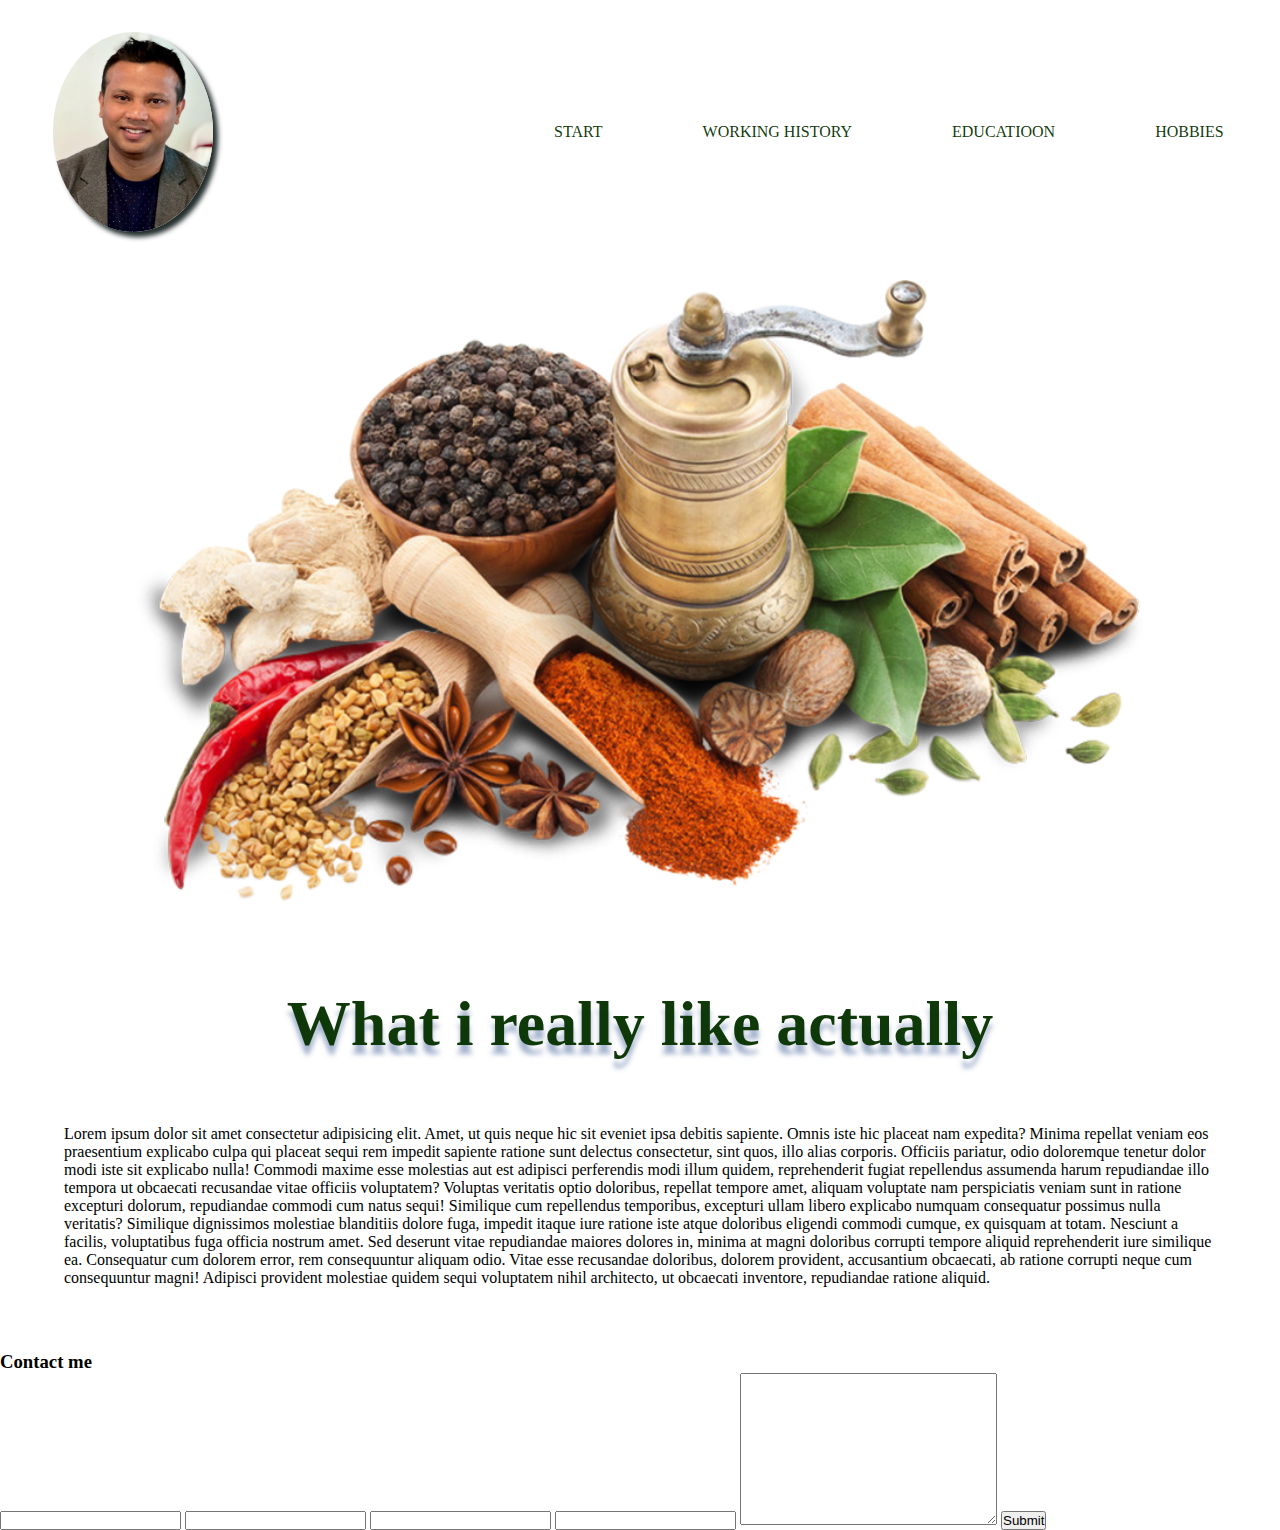
==== index.html @ 122cbe87 "first commit" ====
<!DOCTYPE html>
<html lang="en">
<head>
    <meta charset="UTF-8">
    <meta http-equiv="X-UA-Compatible" content="IE=edge">
    <meta name="viewport" content="width=device-width, initial-scale=1.0">
    <link rel="stylesheet" href="style.css">
    <title>Document</title>
</head>
<body>
 
    <header>
        <nav>
            <h1 class="logo"><img class="logoimg" src="/image/a80d02af-e627-45c9-8e77-5723fdb8d0c5 copy.JPG" height="200" width="160"></h1>
            <ul class="navbar">
                <li><a href="">START</a></li>
                <li><a href="">WORKING HISTORY</a></li>
                <li><a href="">EDUCATIOON</a></li>
                <li><a href="">HOBBIES</a></li>
            </ul>
            
        </nav>
        <div class="clear"></div>

    </header>
    <main>
        <section class="section1">
            
            <img class="mainimg" src="/image/kisspng-indian-cuisine-herb-spice-puerto-rican-cuisine-foo-5aede58769e3b1.6091192915255402314337.png" alt="my image">
            <h2 class="secondtex"> What i really like actually</h2>
            <p class="ptext">Lorem ipsum dolor sit amet consectetur adipisicing elit. Amet, ut quis neque hic sit eveniet ipsa debitis sapiente. Omnis iste hic placeat nam expedita? Minima repellat veniam eos praesentium explicabo culpa qui placeat sequi rem impedit sapiente ratione sunt delectus consectetur, sint quos, illo alias corporis. Officiis pariatur, odio doloremque tenetur dolor modi iste sit explicabo nulla! Commodi maxime esse molestias aut est adipisci perferendis modi illum quidem, reprehenderit fugiat repellendus assumenda harum repudiandae illo tempora ut obcaecati recusandae vitae officiis voluptatem? Voluptas veritatis optio doloribus, repellat tempore amet, aliquam voluptate nam perspiciatis veniam sunt in ratione excepturi dolorum, repudiandae commodi cum natus sequi! Similique cum repellendus temporibus, excepturi ullam libero explicabo numquam consequatur possimus nulla veritatis? Similique dignissimos molestiae blanditiis dolore fuga, impedit itaque iure ratione iste atque doloribus eligendi commodi cumque, ex quisquam at totam. Nesciunt a facilis, voluptatibus fuga officia nostrum amet. Sed deserunt vitae repudiandae maiores dolores in, minima at magni doloribus corrupti tempore aliquid reprehenderit iure similique ea. Consequatur cum dolorem error, rem consequuntur aliquam odio. Vitae esse recusandae doloribus, dolorem provident, accusantium obcaecati, ab ratione corrupti neque cum consequuntur magni! Adipisci provident molestiae quidem sequi voluptatem nihil architecto, ut obcaecati inventore, repudiandae ratione aliquid.</p>

        </section>
          <section class="section2">
            <h3> Contact me</h3>
            <form action="">
                <label for=""></label>
                <input type="text">
                <label for=""></label>
                <input type="text">
                <label for=""></label>
                <input type="text">
                <label for=""></label>
                <input type="text">
                <textarea name="" id="" cols="30" rows="10"></textarea>
                <button type="submit"> Submit</button>
            </form>
        </section>
    </main>
    <footer></footer>
    
    
    <script src="main.js"></script>    
</body>
</html>
---- style.css ----
*{
    padding: 0;
    margin: 0;
    text-decoration: none;
    list-style: none;
}

nav{
    
    display: flex;
    width: 99%;
    margin: auto;
    margin-top: 2rem;

}
.logo{
    display: flex;
    flex: 0.5;
    align-items: center;
    justify-content: center;
  
    
}
.navbar{
    width: 100%;
    display: flex;
    flex: 2;
    justify-content: flex-end;
    align-items: center;
   

}
.navbar li{
    margin: 50px;
}

.navbar li a{
    color: rgba(11, 53, 5, 0.979);
}

.logoimg{
    border-radius: 50%;
    box-shadow: 5px 5px 5px rgb(36, 47, 46);
}


.secondtex{
    font-size: 4rem;
    text-align: center;
    margin-top: 4rem;
    color: rgba(11, 53, 5, 0.979);
    text-shadow: 0px 9px 5px rgba(74, 103, 154, 0.51);
}

.mainimg{
    display: flex;
    align-items: center;
    height: auto;
    width: 80%;
    margin: auto;
    background-size: cover;
    background-position: center;
    margin-top: 3rem;

}
.ptext{
    padding: 4rem;
    
}
























/* 

@media screen and (max-width: 992px) {
    nav{
        display: block;
        width: 100%;
        text-align: center;
    }
    .navbar{
        display: block;
   
        }
        .navbar li {
            padding: 20px;
            margin-top: 50px;
            }

        .navbar li a{
            color: rgb(5, 31, 53);
           
    
            }

            .logo{
            width: 100%;
            display: flex;
            justify-content: center;
            
              
            }

  } */
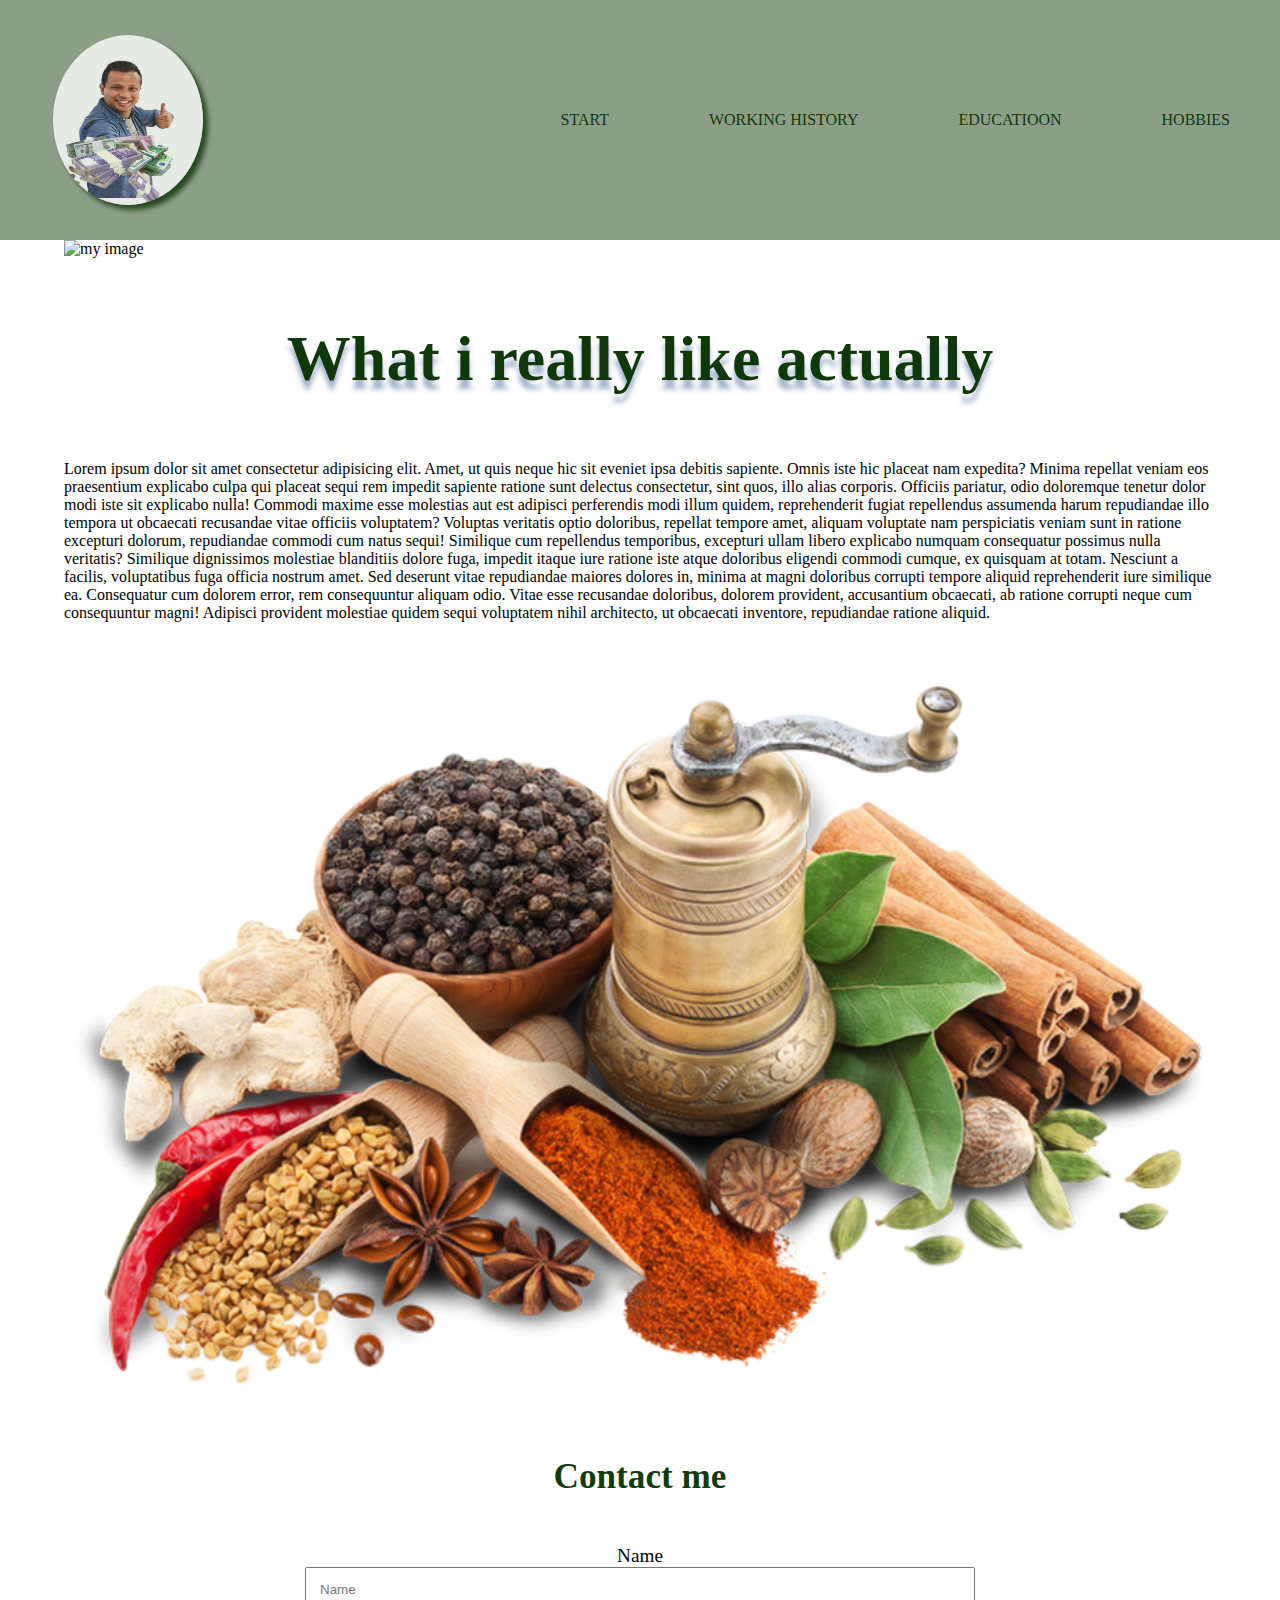
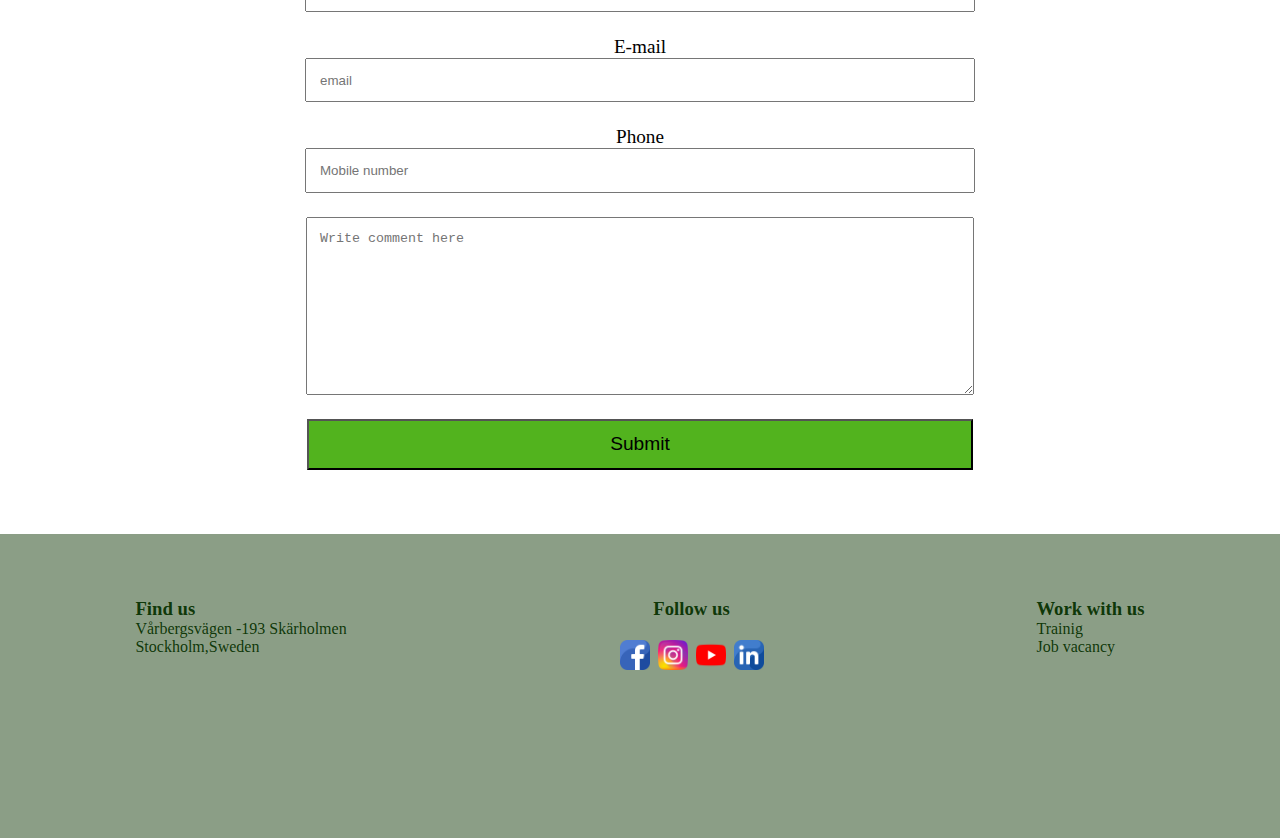
==== commit 28d012c4: "first commit" ====
--- a/index.html
+++ b/index.html
@@ -11,43 +11,82 @@
  
     <header>
         <nav>
-            <h1 class="logo"><img class="logoimg" src="/image/a80d02af-e627-45c9-8e77-5723fdb8d0c5 copy.JPG" height="200" width="160"></h1>
+            <h1 class="logo"><img class="logoimg" src="/image/271788019_5114320911963831_4867919409647550915_n.jpg"></h1>
             <ul class="navbar">
-                <li><a href="">START</a></li>
-                <li><a href="">WORKING HISTORY</a></li>
-                <li><a href="">EDUCATIOON</a></li>
-                <li><a href="">HOBBIES</a></li>
+                <li><a href="/index.html">START</a></li>
+                <li><a href="/workhistory.html">WORKING HISTORY</a></li>
+                <li><a href="/education.html">EDUCATIOON</a></li>
+                <li><a href="/hobbies.html">HOBBIES</a></li>
             </ul>
             
         </nav>
-        <div class="clear"></div>
+    </header>
 
-    </header>
+
+
+
+
     <main>
         <section class="section1">
             
-            <img class="mainimg" src="/image/kisspng-indian-cuisine-herb-spice-puerto-rican-cuisine-foo-5aede58769e3b1.6091192915255402314337.png" alt="my image">
+            <img class="mainimg" src="/image/kisspng-juice-organic-food-indian-cuisine-vegetable-yellow-peppers-garlic-broccoli-cauliflower-5a861ab5e0e662.6300332115187381019212.png" alt="my image">
             <h2 class="secondtex"> What i really like actually</h2>
             <p class="ptext">Lorem ipsum dolor sit amet consectetur adipisicing elit. Amet, ut quis neque hic sit eveniet ipsa debitis sapiente. Omnis iste hic placeat nam expedita? Minima repellat veniam eos praesentium explicabo culpa qui placeat sequi rem impedit sapiente ratione sunt delectus consectetur, sint quos, illo alias corporis. Officiis pariatur, odio doloremque tenetur dolor modi iste sit explicabo nulla! Commodi maxime esse molestias aut est adipisci perferendis modi illum quidem, reprehenderit fugiat repellendus assumenda harum repudiandae illo tempora ut obcaecati recusandae vitae officiis voluptatem? Voluptas veritatis optio doloribus, repellat tempore amet, aliquam voluptate nam perspiciatis veniam sunt in ratione excepturi dolorum, repudiandae commodi cum natus sequi! Similique cum repellendus temporibus, excepturi ullam libero explicabo numquam consequatur possimus nulla veritatis? Similique dignissimos molestiae blanditiis dolore fuga, impedit itaque iure ratione iste atque doloribus eligendi commodi cumque, ex quisquam at totam. Nesciunt a facilis, voluptatibus fuga officia nostrum amet. Sed deserunt vitae repudiandae maiores dolores in, minima at magni doloribus corrupti tempore aliquid reprehenderit iure similique ea. Consequatur cum dolorem error, rem consequuntur aliquam odio. Vitae esse recusandae doloribus, dolorem provident, accusantium obcaecati, ab ratione corrupti neque cum consequuntur magni! Adipisci provident molestiae quidem sequi voluptatem nihil architecto, ut obcaecati inventore, repudiandae ratione aliquid.</p>
 
         </section>
-          <section class="section2">
-            <h3> Contact me</h3>
-            <form action="">
-                <label for=""></label>
-                <input type="text">
-                <label for=""></label>
-                <input type="text">
-                <label for=""></label>
-                <input type="text">
-                <label for=""></label>
-                <input type="text">
-                <textarea name="" id="" cols="30" rows="10"></textarea>
+        <section class="section2">
+            <img class="mainimg" src="/image/kisspng-indian-cuisine-herb-spice-puerto-rican-cuisine-foo-5aede58769e3b1.6091192915255402314337.png" alt="">
+
+        </section>
+
+          <section class="section3">
+
+            <h3 class="contact"> Contact me</h3>
+            <form action="" class="myform">
+
+                <label for="name">Name</label>
+                <input type="text" placeholder="Name">
+
+                <label for="email">E-mail</label>
+                <input type="email" placeholder="email">
+
+                <label for="phone">Phone</label>
+                <input type="number" placeholder="Mobile number">
+
+                <textarea name="textarea" id="" cols="30" rows="10" placeholder="Write comment here"></textarea>
+
                 <button type="submit"> Submit</button>
             </form>
         </section>
     </main>
-    <footer></footer>
+
+    <footer class="footer">
+
+            <div class="address">
+            <h3>Find us</h3>
+            <p>Vårbergsvägen -193
+                Skärholmen
+            </p>
+            <p>Stockholm,Sweden</p>
+            </div>
+
+            <div class="icon">
+                <h3>Follow us</h3> <br>
+                <a href="https://www.linkedin.com/in/ahmed-dawn-amin-55a32055/" target="_blank"><img src="/ICON/facebook.png" alt="" height="30px" width="30px"></a>
+                
+                <a href="https://www.instagram.com/the_thinhobbies/" target="_blank"><img src="/ICON/instagram.png" alt="" height="30px" width="30px"></a> 
+                
+                <a href="https://www.youtube.com/channel/UC8L4RtSxur5rV6kGpRuNf5Q" target="_blank"><img src="/ICON/youtube.png" alt="" height="30px" width="30px"></a>
+                <a href="https://www.linkedin.com/in/ahmed-dawn-amin-55a32055/" target="_blank"> <img src="/ICON/linkedin.png" alt="" height="30px" width="30px"> </a>
+               
+            </div>
+            <div class="moreabout">
+                <h3>Work with us</h3>
+                <p>Trainig</p>
+                <p>Job vacancy</p>
+            </div>
+
+    </footer>
     
     
     <script src="main.js"></script>    
--- a/style.css
+++ b/style.css
@@ -3,14 +3,18 @@
     margin: 0;
     text-decoration: none;
     list-style: none;
-}
+   
+   
+}
+
 
 nav{
     
     display: flex;
-    width: 99%;
+    width: 100%;
     margin: auto;
-    margin-top: 2rem;
+    background-color: rgba(51, 85, 42, 0.568);
+    height: 15rem;
 
 }
 .logo{
@@ -39,8 +43,11 @@
 }
 
 .logoimg{
+    height: 170px;
+    width: 150px;
     border-radius: 50%;
-    box-shadow: 5px 5px 5px rgb(36, 47, 46);
+    box-shadow: 5px 5px 5px rgba(11, 53, 5, 0.979);
+    opacity: 80%;
 }
 
 
@@ -56,48 +63,126 @@
     display: flex;
     align-items: center;
     height: auto;
-    width: 80%;
+    width: 90%;
     margin: auto;
     background-size: cover;
     background-position: center;
-    margin-top: 3rem;
-
-}
+   
+
+}
+
 .ptext{
     padding: 4rem;
     
 }
 
 
-
-
-
-
-
-
-
-
-
-
-
-
-
-
-
-
-
-
-
-
-
-
-/* 
-
-@media screen and (max-width: 992px) {
+/* Footer Styling  */
+
+.footer{
+    
+    height: 15rem;
+    width: 100%;
+    display: flex;
+    justify-content: space-around;
+    padding-top: 4rem;
+    position: absolute;
+    background-color: rgba(51, 85, 42, 0.568);
+    color: rgba(11, 53, 5, 0.979);
+    margin-bottom: 0;
+   
+    
+}
+.icon{
+    text-align: center;
+    
+}
+.icon img{
+    margin: 2px;
+}
+
+
+
+/* styling my newform */
+
+.section3{
+    width: 100%;
+    text-align: center;
+    font-size: 1.2rem;
+   
+    padding-bottom: 4rem;
+}
+
+.myform, form input, form label , form textarea, form button{
+    display: block;
+    margin: auto;
+    
+}
+
+form input,form textarea,button{
+    width: 50%;
+    margin-bottom: 1.5rem;
+    padding: 0.8rem;
+   
+}
+
+button{
+    background-color: rgb(82, 179, 30);
+    width: 52%;
+    padding: 0.8rem;
+    cursor: pointer;
+    font-size: 1.2rem;
+   
+    
+  
+}
+.contact{
+    font-size: 2.2rem;
+    color: rgba(11, 53, 5, 0.979);
+   padding: 3rem;
+}
+
+
+
+
+
+
+
+
+
+
+
+
+
+
+
+
+
+
+
+
+
+
+
+
+
+
+
+
+
+
+@media screen and (max-width: 970px) {
+    
+    header{
+        width: 100%;
+    }
+
+
     nav{
+        height: auto;
         display: block;
+        text-align: center;
         width: 100%;
-        text-align: center;
     }
     .navbar{
         display: block;
@@ -115,13 +200,23 @@
             }
 
             .logo{
-            width: 100%;
+           
             display: flex;
             justify-content: center;
             
               
             }
-
-  } */
-
-
+            .footer {
+                display: block;
+                text-align: center;
+                height: auto;
+                width: 80%;
+              
+            }
+            .footer,.icon,.moreabout{
+                padding: 3rem;
+            }
+
+  }  
+
+
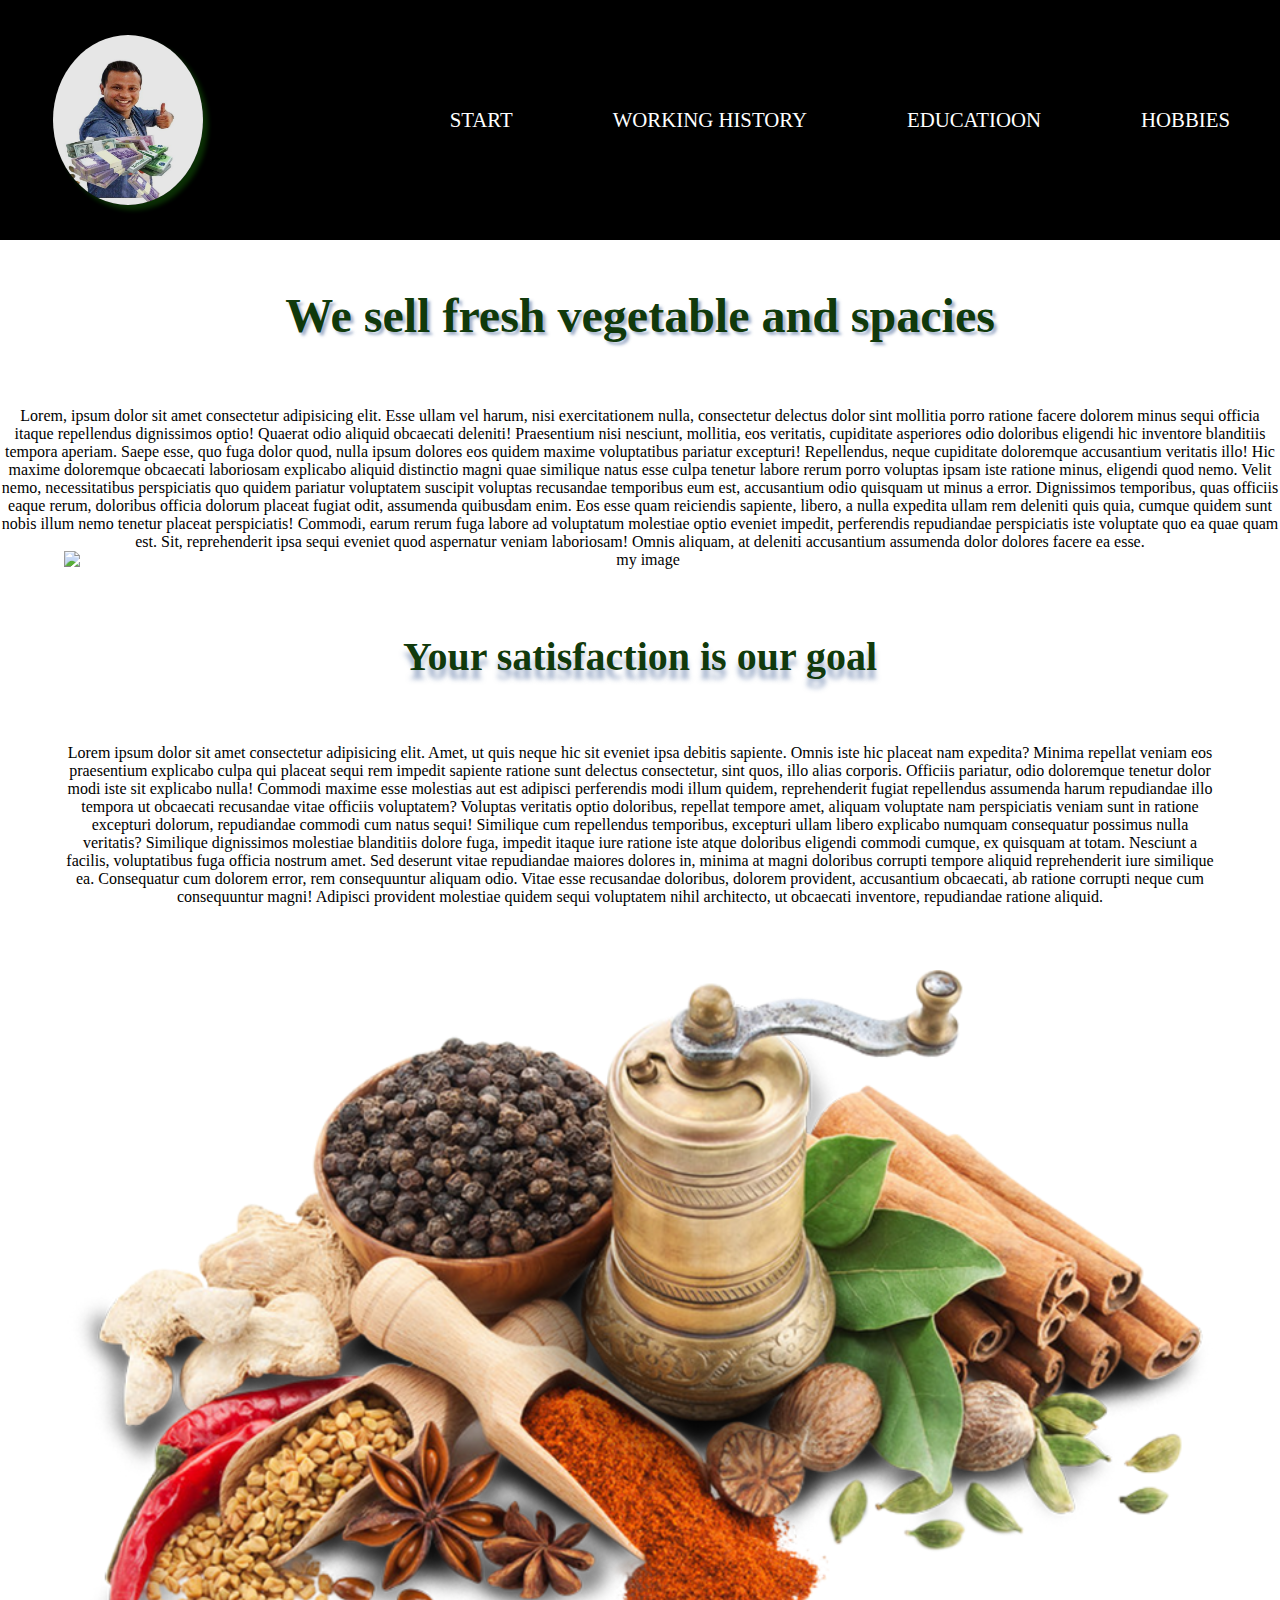
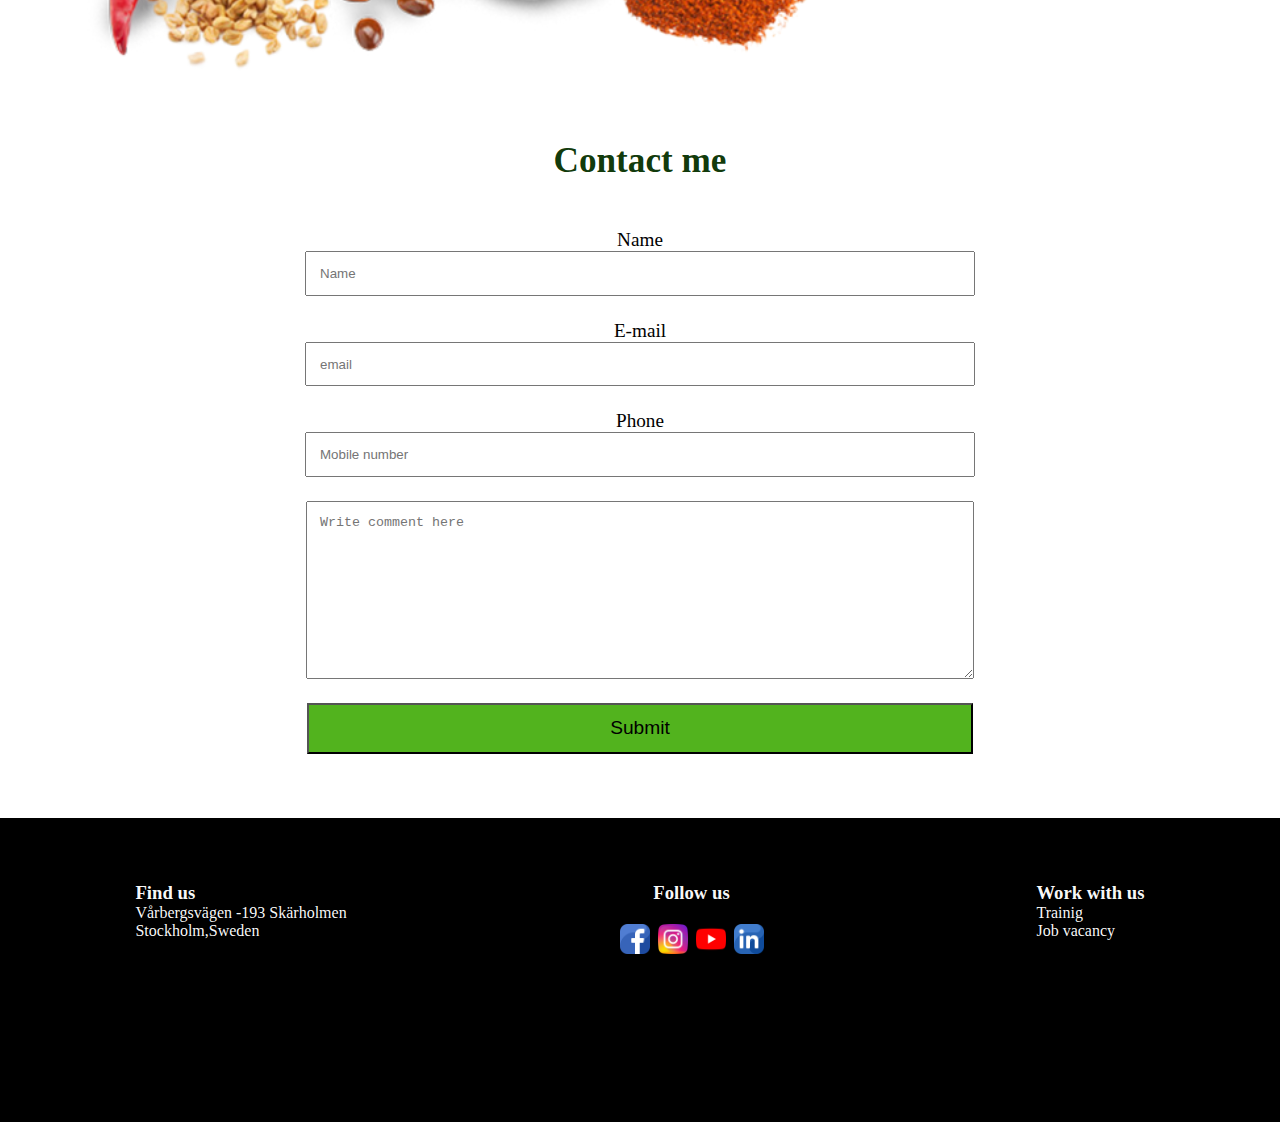
==== commit 145af943: "hover effect added" ====
--- a/index.html
+++ b/index.html
@@ -28,9 +28,10 @@
 
     <main>
         <section class="section1">
-            
+            <h1>We sell fresh vegetable and spacies</h1>
+            <p>Lorem, ipsum dolor sit amet consectetur adipisicing elit. Esse ullam vel harum, nisi exercitationem nulla, consectetur delectus dolor sint mollitia porro ratione facere dolorem minus sequi officia itaque repellendus dignissimos optio! Quaerat odio aliquid obcaecati deleniti! Praesentium nisi nesciunt, mollitia, eos veritatis, cupiditate asperiores odio doloribus eligendi hic inventore blanditiis tempora aperiam. Saepe esse, quo fuga dolor quod, nulla ipsum dolores eos quidem maxime voluptatibus pariatur excepturi! Repellendus, neque cupiditate doloremque accusantium veritatis illo! Hic maxime doloremque obcaecati laboriosam explicabo aliquid distinctio magni quae similique natus esse culpa tenetur labore rerum porro voluptas ipsam iste ratione minus, eligendi quod nemo. Velit nemo, necessitatibus perspiciatis quo quidem pariatur voluptatem suscipit voluptas recusandae temporibus eum est, accusantium odio quisquam ut minus a error. Dignissimos temporibus, quas officiis eaque rerum, doloribus officia dolorum placeat fugiat odit, assumenda quibusdam enim. Eos esse quam reiciendis sapiente, libero, a nulla expedita ullam rem deleniti quis quia, cumque quidem sunt nobis illum nemo tenetur placeat perspiciatis! Commodi, earum rerum fuga labore ad voluptatum molestiae optio eveniet impedit, perferendis repudiandae perspiciatis iste voluptate quo ea quae quam est. Sit, reprehenderit ipsa sequi eveniet quod aspernatur veniam laboriosam! Omnis aliquam, at deleniti accusantium assumenda dolor dolores facere ea esse.</p>
             <img class="mainimg" src="/image/kisspng-juice-organic-food-indian-cuisine-vegetable-yellow-peppers-garlic-broccoli-cauliflower-5a861ab5e0e662.6300332115187381019212.png" alt="my image">
-            <h2 class="secondtex"> What i really like actually</h2>
+            <h2 class="secondtex">Your satisfaction is our goal</h2>
             <p class="ptext">Lorem ipsum dolor sit amet consectetur adipisicing elit. Amet, ut quis neque hic sit eveniet ipsa debitis sapiente. Omnis iste hic placeat nam expedita? Minima repellat veniam eos praesentium explicabo culpa qui placeat sequi rem impedit sapiente ratione sunt delectus consectetur, sint quos, illo alias corporis. Officiis pariatur, odio doloremque tenetur dolor modi iste sit explicabo nulla! Commodi maxime esse molestias aut est adipisci perferendis modi illum quidem, reprehenderit fugiat repellendus assumenda harum repudiandae illo tempora ut obcaecati recusandae vitae officiis voluptatem? Voluptas veritatis optio doloribus, repellat tempore amet, aliquam voluptate nam perspiciatis veniam sunt in ratione excepturi dolorum, repudiandae commodi cum natus sequi! Similique cum repellendus temporibus, excepturi ullam libero explicabo numquam consequatur possimus nulla veritatis? Similique dignissimos molestiae blanditiis dolore fuga, impedit itaque iure ratione iste atque doloribus eligendi commodi cumque, ex quisquam at totam. Nesciunt a facilis, voluptatibus fuga officia nostrum amet. Sed deserunt vitae repudiandae maiores dolores in, minima at magni doloribus corrupti tempore aliquid reprehenderit iure similique ea. Consequatur cum dolorem error, rem consequuntur aliquam odio. Vitae esse recusandae doloribus, dolorem provident, accusantium obcaecati, ab ratione corrupti neque cum consequuntur magni! Adipisci provident molestiae quidem sequi voluptatem nihil architecto, ut obcaecati inventore, repudiandae ratione aliquid.</p>
 
         </section>
--- a/style.css
+++ b/style.css
@@ -13,18 +13,20 @@
     display: flex;
     width: 100%;
     margin: auto;
-    background-color: rgba(51, 85, 42, 0.568);
+    background-color: rgb(0, 0, 0);
     height: 15rem;
 
 }
+
 .logo{
     display: flex;
     flex: 0.5;
     align-items: center;
     justify-content: center;
+    cursor: pointer;
   
-    
-}
+}
+
 .navbar{
     width: 100%;
     display: flex;
@@ -36,10 +38,22 @@
 }
 .navbar li{
     margin: 50px;
+    
 }
 
 .navbar li a{
     color: rgba(11, 53, 5, 0.979);
+    border-radius: 15px;
+    font-size: 1.3rem;
+    transition: 1s;
+    color: white;
+}
+.navbar li a:hover{
+    background-color: rgb(252, 249, 249);
+    color: rgb(4, 4, 4);
+    padding: 10px 50px;
+    
+    
 }
 
 .logoimg{
@@ -47,12 +61,31 @@
     width: 150px;
     border-radius: 50%;
     box-shadow: 5px 5px 5px rgba(11, 53, 5, 0.979);
-    opacity: 80%;
-}
-
+    opacity: 90%;
+    transition: 3s;
+    cursor: pointer;
+}
+.logoimg:hover{
+    height: 270px;
+    width: 200px;
+    opacity: 200%;
+    box-shadow: 5px 5px 5px rgba(4, 4, 4, 0.979);
+}
+
+.section1{
+    text-align: center;
+    margin-top: 3rem;
+}
+.section1 h1{
+    font-size: 3rem;
+    color: rgba(11, 53, 5, 0.979);
+    text-shadow: 3px 3px 3px rgba(74, 103, 154, 0.51);
+    margin-bottom: 4rem;
+
+}
 
 .secondtex{
-    font-size: 4rem;
+    font-size: 2.5rem;
     text-align: center;
     margin-top: 4rem;
     color: rgba(11, 53, 5, 0.979);
@@ -67,8 +100,13 @@
     margin: auto;
     background-size: cover;
     background-position: center;
-   
-
+    cursor: pointer;
+    transition: 3s;
+
+}
+.mainimg:hover{
+    width: 100%;
+    background-color: rgb(6, 6, 6);
 }
 
 .ptext{
@@ -87,8 +125,8 @@
     justify-content: space-around;
     padding-top: 4rem;
     position: absolute;
-    background-color: rgba(51, 85, 42, 0.568);
-    color: rgba(11, 53, 5, 0.979);
+    background-color: rgb(0, 0, 0);
+    color: rgba(255, 255, 255, 0.979);
     margin-bottom: 0;
    
     
@@ -99,6 +137,12 @@
 }
 .icon img{
     margin: 2px;
+    transition: 0.8s;
+}
+.icon img:hover{
+    height: 70px;
+    width: 70px;
+    margin: 5px;
 }
 
 
@@ -194,7 +238,7 @@
             }
 
         .navbar li a{
-            color: rgb(5, 31, 53);
+            color: white;
            
     
             }
